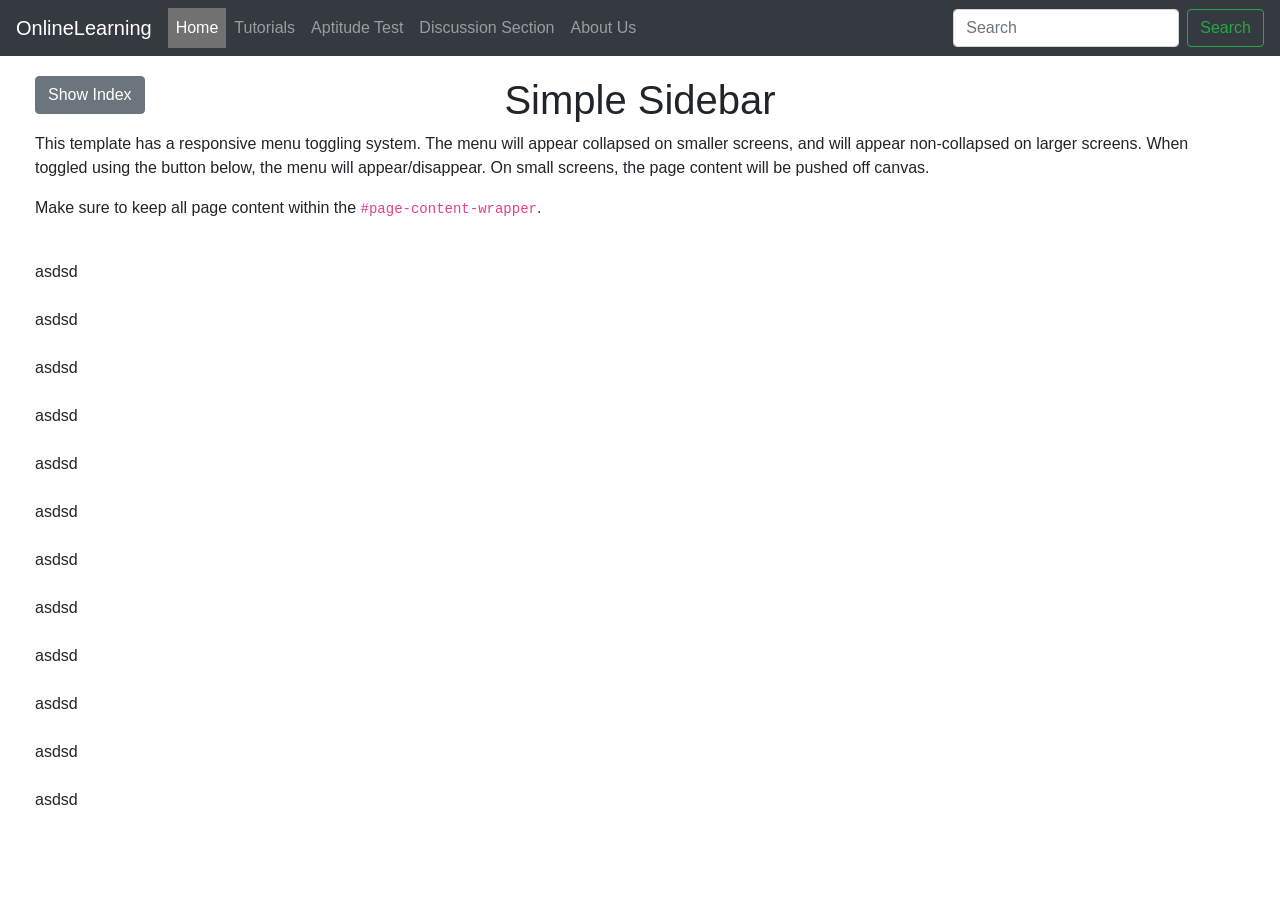
==== linkss/index.html @ d83c9a77 "added linkss directory" ====
<!DOCTYPE html>
<html lang="en">

<head>

    <meta charset="utf-8">
    <meta name="viewport" content="width=device-width, initial-scale=1, shrink-to-fit=no">
    <meta name="description" content="">
    <meta name="author" content="">

    <title>AAAA</title>

    <!-- Bootstrap core CSS 
    <link href="vendor/bootstrap/css/bootstrap.min.css" rel="stylesheet"> -->
    <link rel="stylesheet" type="text/css" href="../css/bootstrap.min.css">
    <link rel="stylesheet" type="text/css" href="../css/homestyle.css">
    <script src="../js/bootstrap.min.js"></script>
    <!-- Custom styles for this template -->
    <link href="css/simple-sidebar.css" rel="stylesheet">

</head>

<body>

    <nav class="navbar sticky-top navbar-expand-lg navbar-dark bg-dark">
        <a class="navbar-brand" href="#">OnlineLearning</a>
        <button class="navbar-toggler" type="button" data-toggle="collapse" data-target="#navbarSupportedContent" aria-controls="navbarSupportedContent"
            aria-expanded="false" aria-label="Toggle navigation">
            <span class="navbar-toggler-icon"></span>
        </button>
        <div class="collapse navbar-collapse" id="navbarSupportedContent">
            <ul class="navbar-nav mr-auto">
                <li class="nav-item active">
                    <a class="nav-link" href="#">Home
                        <span class="sr-only">(current)</span>
                    </a>
                </li>
                <li class="nav-item">
                    <a class="nav-link" href="#">Tutorials</a>
                </li>
                <li class="nav-item">
                    <a class="nav-link" href="#">Aptitude Test</a>
                </li>
                <li class="nav-item">
                    <a class="nav-link" href="#">Discussion Section</a>
                </li>
                <li class="nav-item">
                    <a class="nav-link" href="#">About Us</a>
                </li>
            </ul>
            <form class="form-inline my-2 my-lg-0">
                <input class="form-control mr-sm-2" type="search" placeholder="Search" aria-label="Search">
                <button class="btn btn-outline-success my-2 my-sm-0" type="submit">Search</button>
            </form>
        </div>
    </nav>


    <div id="wrapper">

        <!-- Sidebar -->
        <div id="sidebar-wrapper">

            <ul class="sidebar-nav">

                <li class="sidebar-brand">
                    <a href="#">
                        Start Bootstrap
                    </a>
                </li>

                <li>
                    <a href="#">Dashboard</a>
                </li>
                <li>
                    <a href="#">Shortcuts</a>
                </li>
                <li>
                    <a href="#">Overview</a>
                </li>
                <li>
                    <a href="#">Events</a>
                </li>
                <li>
                    <a href="#">About</a>
                </li>
                <li>
                    <a href="#">Services</a>
                </li>
                <li>
                    <a href="#">Contact</a>
                </li>
            </ul>
        </div>
        <!-- /#sidebar-wrapper -->

        <!-- Page Content -->

        <div id="page-content-wrapper">

            <div class="container-fluid">
                <div class="float-left">
                    <div class="position-fixed">
                        <a href="#menu-toggle" class="btn btn-secondary" id="menu-toggle">Show Index</a>
                    </div>
                </div>
                <h1 class="text-center">Simple Sidebar</h1>
                <p>This template has a responsive menu toggling system. The menu will appear collapsed on smaller screens, and
                    will appear non-collapsed on larger screens. When toggled using the button below, the menu will appear/disappear.
                    On small screens, the page content will be pushed off canvas.</p>
                <p>Make sure to keep all page content within the
                    <code>#page-content-wrapper</code>.</p>
                <!--<a href="#menu-toggle" class="btn btn-secondary" id="menu-toggle">Toggle Menu</a>-->
                <br>asdsd
                <br>
                <br>asdsd
                <br>
                <br>asdsd
                <br>
                <br>asdsd
                <br>
                <br>asdsd
                <br>
                <br>asdsd
                <br>
                <br>asdsd
                <br>
                <br>asdsd
                <br>
                <br>asdsd
                <br>
                <br>asdsd
                <br>
                <br>asdsd
                <br>
                <br>asdsd
                <br>

            </div>
        </div>
        <!-- /#page-content-wrapper -->

    </div>
    <!-- /#wrapper -->

    <!-- Bootstrap core JavaScript -->
    <script src="vendor/jquery/jquery.min.js"></script>
    <script src="vendor/bootstrap/js/bootstrap.bundle.min.js"></script>

    <!-- Menu Toggle Script -->
    <script>
        $("#menu-toggle").click(function (e) {
            e.preventDefault();
            $("#wrapper").toggleClass("toggled");
        });
    </script>

</body>

</html>
---- css/homestyle.css ----
* {box-sizing: border-box;}
body {font-family: Verdana, sans-serif;}
.mySlides {display: none;}
img {vertical-align: middle;}

/* Slideshow container */
.slideshow-container {
  max-width: 1000px;
  position: relative;
  margin: auto;
}

/* Caption text */
.text {
  color: #f2f2f2;
  font-size: 15px;
  padding: 8px 12px;
  position: absolute;
  bottom: 8px;
  width: 100%;
  text-align: center;
}

/* Number text (1/3 etc) */
.numbertext {
  color: #f2f2f2;
  font-size: 12px;
  padding: 8px 12px;
  position: absolute;
  top: 0;
}

/* The dots/bullets/indicators */
.dot {
  height: 15px;
  width: 15px;
  margin: 0 2px;
  background-color: #bbb;
  border-radius: 50%;
  display: inline-block;
  transition: background-color 0.6s ease;
}

.active {
  background-color: #717171;
}

/* Fading animation */
.fade {
  -webkit-animation-name: fade;
  -webkit-animation-duration: 1.5s;
  animation-name: fade;
  animation-duration: 1.5s;
}

@-webkit-keyframes fade {
  from {opacity: .4} 
  to {opacity: 1}
}

@keyframes fade {
  from {opacity: .4} 
  to {opacity: 1}
}

/* On smaller screens, decrease text size */
@media only screen and (max-width: 300px) {
  .text {font-size: 11px}
}
---- linkss/css/simple-sidebar.css ----
/*!
 * Start Bootstrap - Simple Sidebar (https://startbootstrap.com/template-overviews/simple-sidebar)
 * Copyright 2013-2017 Start Bootstrap
 * Licensed under MIT (https://github.com/BlackrockDigital/startbootstrap-simple-sidebar/blob/master/LICENSE)
 */

body {
  overflow-x: hidden;
}

#wrapper {
  padding-left: 0;
  -webkit-transition: all 0.5s ease;
  -moz-transition: all 0.5s ease;
  -o-transition: all 0.5s ease;
  transition: all 0.5s ease;
}

#wrapper.toggled {
  padding-left: 250px;
}

#sidebar-wrapper {
  z-index: 1000;
  position: fixed;
  left: 250px;
  width: 0;
  height: 100%;
  margin-left: -250px;
  overflow-y: auto;
  background: #000;
  -webkit-transition: all 0.5s ease;
  -moz-transition: all 0.5s ease;
  -o-transition: all 0.5s ease;
  transition: all 0.5s ease;
}

#wrapper.toggled #sidebar-wrapper {
  width: 250px;
}

#page-content-wrapper {
  width: 100%;
  position: absolute;
  padding: 15px;
}

#wrapper.toggled #page-content-wrapper {
  position: absolute;
  margin-right: -250px;
}


/* Sidebar Styles */

.sidebar-nav {
  position: absolute;
  top: 0;
  width: 250px;
  margin: 0;
  padding: 0;
  list-style: none;
}

.sidebar-nav li {
  text-indent: 20px;
  line-height: 40px;
}

.sidebar-nav li a {
  display: block;
  text-decoration: none;
  color: #999999;
}

.sidebar-nav li a:hover {
  text-decoration: none;
  color: #fff;
  background: rgba(255, 255, 255, 0.2);
}

.sidebar-nav li a:active, .sidebar-nav li a:focus {
  text-decoration: none;
}

.sidebar-nav>.sidebar-brand {
  height: 65px;
  font-size: 18px;
  line-height: 60px;
}

.sidebar-nav>.sidebar-brand a {
  color: #999999;
}

.sidebar-nav>.sidebar-brand a:hover {
  color: #fff;
  background: none;
}

@media(min-width:768px) {
  #wrapper {
    padding-left: 0;
  }
  #wrapper.toggled {
    padding-left: 250px;
  }
  #sidebar-wrapper {
    width: 0;
  }
  #wrapper.toggled #sidebar-wrapper {
    width: 250px;
  }
  #page-content-wrapper {
    padding: 20px;
    position: relative;
  }
  #wrapper.toggled #page-content-wrapper {
    position: relative;
    margin-right: 0;
  }
}
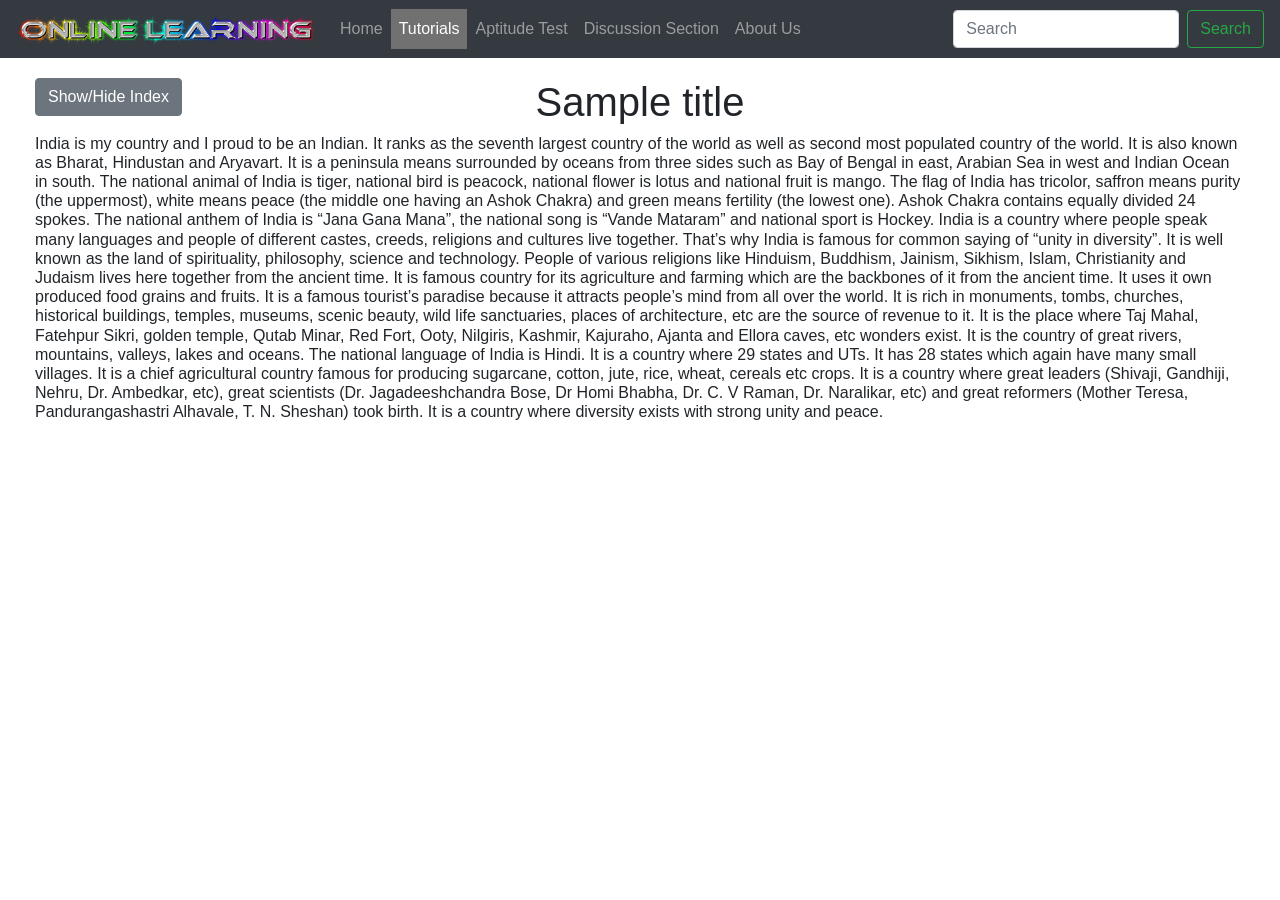
==== commit f7693575: "added sign in up and about us" ====
--- a/linkss/index.html
+++ b/linkss/index.html
@@ -23,20 +23,21 @@
 <body>
 
     <nav class="navbar sticky-top navbar-expand-lg navbar-dark bg-dark">
-        <a class="navbar-brand" href="#">OnlineLearning</a>
+        <a class="navbar-brand" href="../home.html"><img src="../images/logo-animated3.png" width="300" alt="OnlineLearning"/></a>
         <button class="navbar-toggler" type="button" data-toggle="collapse" data-target="#navbarSupportedContent" aria-controls="navbarSupportedContent"
             aria-expanded="false" aria-label="Toggle navigation">
             <span class="navbar-toggler-icon"></span>
         </button>
         <div class="collapse navbar-collapse" id="navbarSupportedContent">
             <ul class="navbar-nav mr-auto">
+                <li class="nav-item">
+                    <a class="nav-link" href="../home.html">Home
+                    </a>
+                </li>
                 <li class="nav-item active">
-                    <a class="nav-link" href="#">Home
+                    <a class="nav-link" href="index.html">Tutorials
                         <span class="sr-only">(current)</span>
                     </a>
-                </li>
-                <li class="nav-item">
-                    <a class="nav-link" href="#">Tutorials</a>
                 </li>
                 <li class="nav-item">
                     <a class="nav-link" href="#">Aptitude Test</a>
@@ -45,7 +46,7 @@
                     <a class="nav-link" href="#">Discussion Section</a>
                 </li>
                 <li class="nav-item">
-                    <a class="nav-link" href="#">About Us</a>
+                    <a class="nav-link" href="aboutus.html">About Us</a>
                 </li>
             </ul>
             <form class="form-inline my-2 my-lg-0">
@@ -101,41 +102,17 @@
             <div class="container-fluid">
                 <div class="float-left">
                     <div class="position-fixed">
-                        <a href="#menu-toggle" class="btn btn-secondary" id="menu-toggle">Show Index</a>
+                        <a href="#menu-toggle" class="btn btn-secondary" id="menu-toggle">Show/Hide Index</a>
                     </div>
                 </div>
-                <h1 class="text-center">Simple Sidebar</h1>
-                <p>This template has a responsive menu toggling system. The menu will appear collapsed on smaller screens, and
-                    will appear non-collapsed on larger screens. When toggled using the button below, the menu will appear/disappear.
-                    On small screens, the page content will be pushed off canvas.</p>
-                <p>Make sure to keep all page content within the
-                    <code>#page-content-wrapper</code>.</p>
-                <!--<a href="#menu-toggle" class="btn btn-secondary" id="menu-toggle">Toggle Menu</a>-->
-                <br>asdsd
-                <br>
-                <br>asdsd
-                <br>
-                <br>asdsd
-                <br>
-                <br>asdsd
-                <br>
-                <br>asdsd
-                <br>
-                <br>asdsd
-                <br>
-                <br>asdsd
-                <br>
-                <br>asdsd
-                <br>
-                <br>asdsd
-                <br>
-                <br>asdsd
-                <br>
-                <br>asdsd
-                <br>
-                <br>asdsd
-                <br>
+                <h1 class="text-center">Sample title</h1>
+                <h6>
+                India is my country and I proud to be an Indian. It ranks as the seventh largest country of the world as well as second most populated country of the world. It is also known as Bharat, Hindustan and Aryavart. It is a peninsula means surrounded by oceans from three sides such as Bay of Bengal in east, Arabian Sea in west and Indian Ocean in south. The national animal of India is tiger, national bird is peacock, national flower is lotus and national fruit is mango. The flag of India has tricolor, saffron means purity (the uppermost), white means peace (the middle one having an Ashok Chakra) and green means fertility (the lowest one). Ashok Chakra contains equally divided 24 spokes. The national anthem of India is “Jana Gana Mana”, the national song is “Vande Mataram” and national sport is Hockey.
 
+                India is a country where people speak many languages and people of different castes, creeds, religions and cultures live together. That’s why India is famous for common saying of “unity in diversity”. It is well known as the land of spirituality, philosophy, science and technology. People of various religions like Hinduism, Buddhism, Jainism, Sikhism, Islam, Christianity and Judaism lives here together from the ancient time. It is famous country for its agriculture and farming which are the backbones of it from the ancient time. It uses it own produced food grains and fruits. It is a famous tourist’s paradise because it attracts people’s mind from all over the world. It is rich in monuments, tombs, churches, historical buildings, temples, museums, scenic beauty, wild life sanctuaries, places of architecture, etc are the source of revenue to it.
+
+                It is the place where Taj Mahal, Fatehpur Sikri, golden temple, Qutab Minar, Red Fort, Ooty, Nilgiris, Kashmir, Kajuraho, Ajanta and Ellora caves, etc wonders exist. It is the country of great rivers, mountains, valleys, lakes and oceans. The national language of India is Hindi. It is a country where 29 states and UTs. It has 28 states which again have many small villages. It is a chief agricultural country famous for producing sugarcane, cotton, jute, rice, wheat, cereals etc crops. It is a country where great leaders (Shivaji, Gandhiji, Nehru, Dr. Ambedkar, etc), great scientists (Dr. Jagadeeshchandra Bose, Dr Homi Bhabha, Dr. C. V Raman, Dr. Naralikar, etc) and great reformers (Mother Teresa, Pandurangashastri Alhavale, T. N. Sheshan) took birth. It is a country where diversity exists with strong unity and peace.
+            </h6>
             </div>
         </div>
         <!-- /#page-content-wrapper -->
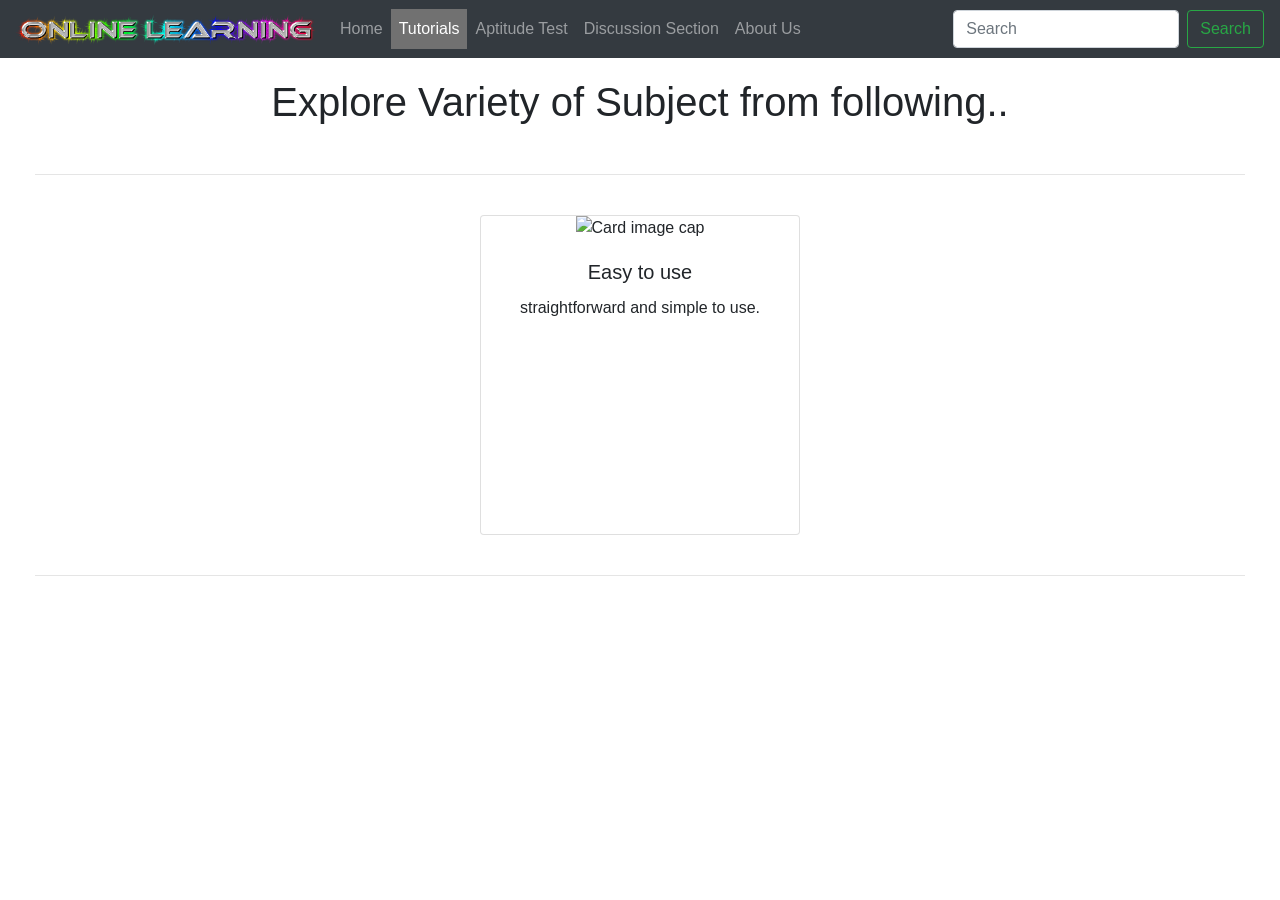
==== commit ac325ea7: "insert.php added" ====
--- a/linkss/index.html
+++ b/linkss/index.html
@@ -1,4 +1,4 @@
-<!DOCTYPE html>
+﻿<!DOCTYPE html>
 <html lang="en">
 
 <head>
@@ -23,7 +23,7 @@
 <body>
 
     <nav class="navbar sticky-top navbar-expand-lg navbar-dark bg-dark">
-        <a class="navbar-brand" href="../home.html"><img src="../images/logo-animated3.png" width="300" alt="OnlineLearning"/></a>
+        <a class="navbar-brand" href="../index.html"><img src="../images/logo-animated3.png" width="300" alt="OnlineLearning"/></a>
         <button class="navbar-toggler" type="button" data-toggle="collapse" data-target="#navbarSupportedContent" aria-controls="navbarSupportedContent"
             aria-expanded="false" aria-label="Toggle navigation">
             <span class="navbar-toggler-icon"></span>
@@ -31,7 +31,7 @@
         <div class="collapse navbar-collapse" id="navbarSupportedContent">
             <ul class="navbar-nav mr-auto">
                 <li class="nav-item">
-                    <a class="nav-link" href="../home.html">Home
+                    <a class="nav-link" href="../index.html">Home
                     </a>
                 </li>
                 <li class="nav-item active">
@@ -58,61 +58,32 @@
 
 
     <div id="wrapper">
-
         <!-- Sidebar -->
-        <div id="sidebar-wrapper">
-
-            <ul class="sidebar-nav">
-
-                <li class="sidebar-brand">
-                    <a href="#">
-                        Start Bootstrap
-                    </a>
-                </li>
-
-                <li>
-                    <a href="#">Dashboard</a>
-                </li>
-                <li>
-                    <a href="#">Shortcuts</a>
-                </li>
-                <li>
-                    <a href="#">Overview</a>
-                </li>
-                <li>
-                    <a href="#">Events</a>
-                </li>
-                <li>
-                    <a href="#">About</a>
-                </li>
-                <li>
-                    <a href="#">Services</a>
-                </li>
-                <li>
-                    <a href="#">Contact</a>
-                </li>
-            </ul>
-        </div>
-        <!-- /#sidebar-wrapper -->
-
+        
         <!-- Page Content -->
 
         <div id="page-content-wrapper">
 
             <div class="container-fluid">
-                <div class="float-left">
-                    <div class="position-fixed">
-                        <a href="#menu-toggle" class="btn btn-secondary" id="menu-toggle">Show/Hide Index</a>
+                
+                <h1 class="text-center">Explore Variety of Subject from following..</h1>
+
+                <br><hr><br>
+                <div class="row">
+                    <div class="col">
+                      <center>
+                        <div class="card" style="background-image: url('images/design1.jpg'); background-repeat: no-repeat; background-position: center; background-size: 100%; width: 20rem; height: 20rem;">
+                          <center><img class="zoom" src="images/easy.png" alt="Card image cap" height="110px" width="110px"></center>
+                          <div class="card-body">
+                            <h5 class="card-title">Easy to use</h5>
+                            <p class="card-text">straightforward and simple to use.</p>
+                          </div>
+                        </div>
+                      </center>
                     </div>
                 </div>
-                <h1 class="text-center">Sample title</h1>
-                <h6>
-                India is my country and I proud to be an Indian. It ranks as the seventh largest country of the world as well as second most populated country of the world. It is also known as Bharat, Hindustan and Aryavart. It is a peninsula means surrounded by oceans from three sides such as Bay of Bengal in east, Arabian Sea in west and Indian Ocean in south. The national animal of India is tiger, national bird is peacock, national flower is lotus and national fruit is mango. The flag of India has tricolor, saffron means purity (the uppermost), white means peace (the middle one having an Ashok Chakra) and green means fertility (the lowest one). Ashok Chakra contains equally divided 24 spokes. The national anthem of India is “Jana Gana Mana”, the national song is “Vande Mataram” and national sport is Hockey.
+                <br><hr><br>
 
-                India is a country where people speak many languages and people of different castes, creeds, religions and cultures live together. That’s why India is famous for common saying of “unity in diversity”. It is well known as the land of spirituality, philosophy, science and technology. People of various religions like Hinduism, Buddhism, Jainism, Sikhism, Islam, Christianity and Judaism lives here together from the ancient time. It is famous country for its agriculture and farming which are the backbones of it from the ancient time. It uses it own produced food grains and fruits. It is a famous tourist’s paradise because it attracts people’s mind from all over the world. It is rich in monuments, tombs, churches, historical buildings, temples, museums, scenic beauty, wild life sanctuaries, places of architecture, etc are the source of revenue to it.
-
-                It is the place where Taj Mahal, Fatehpur Sikri, golden temple, Qutab Minar, Red Fort, Ooty, Nilgiris, Kashmir, Kajuraho, Ajanta and Ellora caves, etc wonders exist. It is the country of great rivers, mountains, valleys, lakes and oceans. The national language of India is Hindi. It is a country where 29 states and UTs. It has 28 states which again have many small villages. It is a chief agricultural country famous for producing sugarcane, cotton, jute, rice, wheat, cereals etc crops. It is a country where great leaders (Shivaji, Gandhiji, Nehru, Dr. Ambedkar, etc), great scientists (Dr. Jagadeeshchandra Bose, Dr Homi Bhabha, Dr. C. V Raman, Dr. Naralikar, etc) and great reformers (Mother Teresa, Pandurangashastri Alhavale, T. N. Sheshan) took birth. It is a country where diversity exists with strong unity and peace.
-            </h6>
             </div>
         </div>
         <!-- /#page-content-wrapper -->
